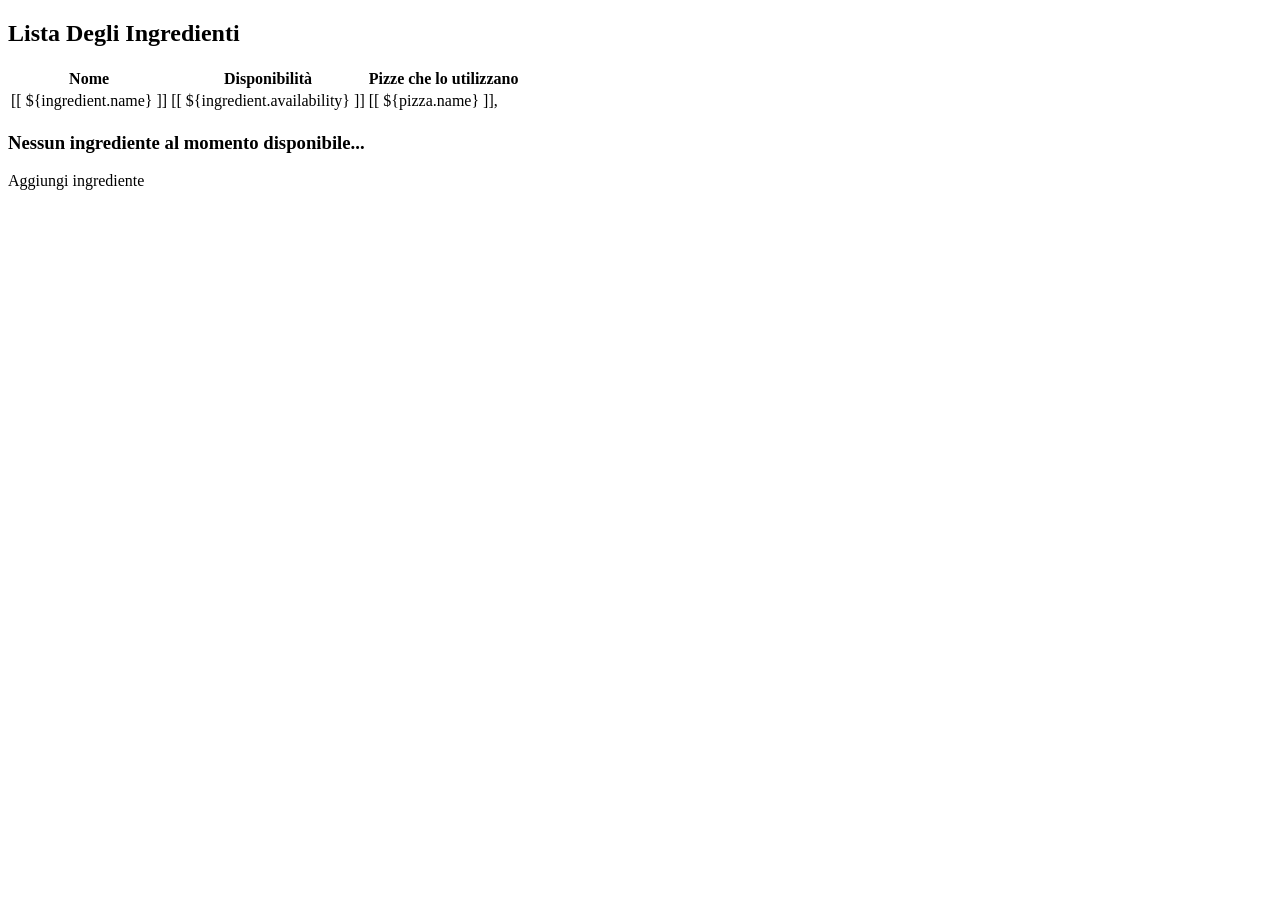
==== src/main/resources/templates/ingredients/index.html @ de267369 "Create \ingredients\index.html" ====
<!DOCTYPE HTML>
<html xmlns:th="http://www.thymeleaf.org">
	<head th:insert="~{fragments\fragments :: head}">
	</head>
	<body>
		<header th:replace="~{fragments\fragments :: header}">
		</header>
		
		<main class="container">
			<div class="row m-4 mx-auto justify-content-md-center">
				
				<div class="col-8 text-center mb-3">
					<h2 class="mt-3 mb-4">Lista Degli Ingredienti</h2>
					
					<!-- Alert message -->
					<th:block th:if="${successMessage != null}">
						<div th:replace="~{fragments\fragments :: successAlert(${successMessage}, ${alertClass})}"></div>
					</th:block>
					<!-- /Alert message -->
					
					<th:block th:if="${ingredients.size() > 0}">
						<table class="table table-striped table-bordered">
							<thead>
								<tr>
									<th>Nome</th>
									<th>Disponibilità</th>
									<th>Pizze che lo utilizzano</th>
								</tr>
							</thead>
							<tbody>
								<tr th:each=" ingredient : ${ingredients}">
									<td class="align-middle"> [[ ${ingredient.name} ]] </td>
									<td class="align-middle"> [[ ${ingredient.availability} ]] </td>
									<td class="align-middle" >
										<span th:each=" pizza : ${ingredient.pizzas} ">
											<a th:href="@{/pizzas/{id}(id = ${pizza.id})}">[[ ${pizza.name} ]]</a>, </span>
									</td>
									<!-- <td class="d-flex justify-content-center">
										<a class="btn btn-success me-3" th:href="@{/specialOffers/edit/{id}(id = ${offer.id})}" role="button">Modifica</a>
										<form method="post" th:action="@{/specialOffers/delete/{id}(id = ${offer.id})}">
											<button class="btn btn-danger"  type="submit">Elimina</button>
									    </form>
									</td> -->
								</tr>
							</tbody>
						</table>
					</th:block>
					<th:block th:unless="${ingredients.size() > 0}">
						<h3>Nessun ingrediente al momento disponibile...</h3>					
					</th:block>
					<div class="d-flex justify-content-between">
						<!-- <a class="btn btn-primary" href="/pizzas" role="button">Torna al menù</a> -->
						<a class="btn btn-primary" th:href="@{/ingredients/create}" role="button">Aggiungi ingrediente</a>
					</div>
				</div>
			</div>
		</main>
		
		<footer th:replace="~{fragments\fragments :: footer}">
		</footer>
		
		<div th:replace="~{fragments\fragments :: scripts}"></div>
	</body>
</html>
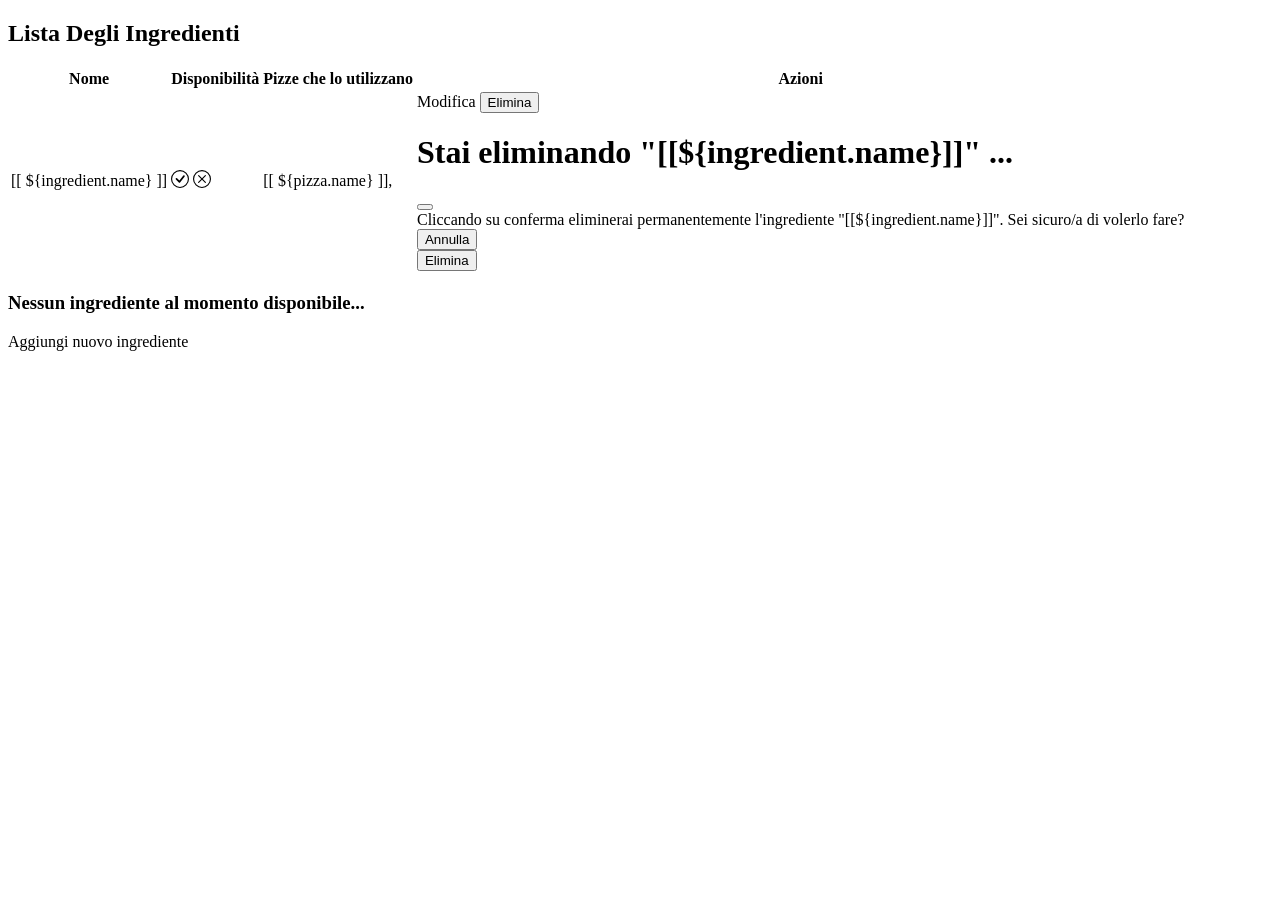
==== commit ebc8d82d: "Update /ingredients/index.html Add icons for availability. Add edit button for all ingredients. Add " ====
--- a/src/main/resources/templates/ingredients/index.html
+++ b/src/main/resources/templates/ingredients/index.html
@@ -25,22 +25,65 @@
 									<th>Nome</th>
 									<th>Disponibilità</th>
 									<th>Pizze che lo utilizzano</th>
+									<th>Azioni</th>
 								</tr>
 							</thead>
 							<tbody>
 								<tr th:each=" ingredient : ${ingredients}">
 									<td class="align-middle"> [[ ${ingredient.name} ]] </td>
-									<td class="align-middle"> [[ ${ingredient.availability} ]] </td>
+									<td class="align-middle"> 
+										<th:block th:if="${ingredient.availability == true}">
+											<svg xmlns="http://www.w3.org/2000/svg" width="18" height="18" fill="currentColor" class="bi bi-check-circle text-success" viewBox="0 0 16 16">
+											  <path d="M8 15A7 7 0 1 1 8 1a7 7 0 0 1 0 14m0 1A8 8 0 1 0 8 0a8 8 0 0 0 0 16"/>
+											  <path d="m10.97 4.97-.02.022-3.473 4.425-2.093-2.094a.75.75 0 0 0-1.06 1.06L6.97 11.03a.75.75 0 0 0 1.079-.02l3.992-4.99a.75.75 0 0 0-1.071-1.05"/>
+											</svg>
+										</th:block>
+										<th:block th:unless="${ingredient.availability == true}">
+											<svg xmlns="http://www.w3.org/2000/svg" width="18" height="18" fill="currentColor" class="bi bi-x-circle text-danger" viewBox="0 0 16 16">
+											  <path d="M8 15A7 7 0 1 1 8 1a7 7 0 0 1 0 14m0 1A8 8 0 1 0 8 0a8 8 0 0 0 0 16"/>
+											  <path d="M4.646 4.646a.5.5 0 0 1 .708 0L8 7.293l2.646-2.647a.5.5 0 0 1 .708.708L8.707 8l2.647 2.646a.5.5 0 0 1-.708.708L8 8.707l-2.646 2.647a.5.5 0 0 1-.708-.708L7.293 8 4.646 5.354a.5.5 0 0 1 0-.708"/>
+											</svg>
+										</th:block>
+									</td>
 									<td class="align-middle" >
 										<span th:each=" pizza : ${ingredient.pizzas} ">
 											<a th:href="@{/pizzas/{id}(id = ${pizza.id})}">[[ ${pizza.name} ]]</a>, </span>
 									</td>
-									<!-- <td class="d-flex justify-content-center">
-										<a class="btn btn-success me-3" th:href="@{/specialOffers/edit/{id}(id = ${offer.id})}" role="button">Modifica</a>
-										<form method="post" th:action="@{/specialOffers/delete/{id}(id = ${offer.id})}">
-											<button class="btn btn-danger"  type="submit">Elimina</button>
-									    </form>
-									</td> -->
+									<td class="d-flex justify-content-center">
+										<!-- Edit button -->
+										<a class="btn btn-primary btn-sm me-3" th:href="@{/ingredients/edit/{id}(id = ${ingredient.id})}" role="button">Modifica</a>
+										<!-- /Edit button -->
+										<!-- Button trigger modal -->
+										<button type="button" class="btn btn-danger btn-sm" data-bs-toggle="modal" th:data-bs-target="${'#deleteModal' + ingredient.id}">
+										  		Elimina
+										</button>
+										<!-- /Button trigger modal -->
+										<!-- Modal -->
+										<div class="modal fade" th:id="${'deleteModal' + ingredient.id}" tabindex="-1" aria-labelledby="deleteModalLabel" aria-hidden="true">
+										  <div class="modal-dialog modal-dialog-centered">
+										    <div class="modal-content">
+										      <div class="modal-header">
+										        <h1 class="modal-title fs-5" id="deleteModalLabel">
+														Stai eliminando "[[${ingredient.name}]]" ...</h1>
+										        <button type="button" class="btn-close" data-bs-dismiss="modal" aria-label="Close"></button>
+										      </div>
+										      <div class="modal-body">
+										        	Cliccando su conferma eliminerai permanentemente l'ingrediente "[[${ingredient.name}]]".
+													Sei sicuro/a di volerlo fare?
+										      </div>
+										      <div class="modal-footer">
+										        	<button type="button" class="btn btn-secondary" data-bs-dismiss="modal">Annulla</button>
+													<!-- Delete form -->
+													<form method="post" th:action="@{/ingredients/delete/{id}(id = ${ingredient.id})}">
+														<button class="btn btn-danger"  type="submit">Elimina</button>
+												    </form>
+													<!-- /Delete form -->
+										      </div>
+										    </div>
+										  </div>
+										</div>
+										<!-- /Modal -->
+									</td> 
 								</tr>
 							</tbody>
 						</table>
@@ -48,9 +91,8 @@
 					<th:block th:unless="${ingredients.size() > 0}">
 						<h3>Nessun ingrediente al momento disponibile...</h3>					
 					</th:block>
-					<div class="d-flex justify-content-between">
-						<!-- <a class="btn btn-primary" href="/pizzas" role="button">Torna al menù</a> -->
-						<a class="btn btn-primary" th:href="@{/ingredients/create}" role="button">Aggiungi ingrediente</a>
+					<div class="d-flex justify-content-center">
+						<a class="btn btn-primary" th:href="@{/ingredients/create}" role="button">Aggiungi nuovo ingrediente</a>
 					</div>
 				</div>
 			</div>
